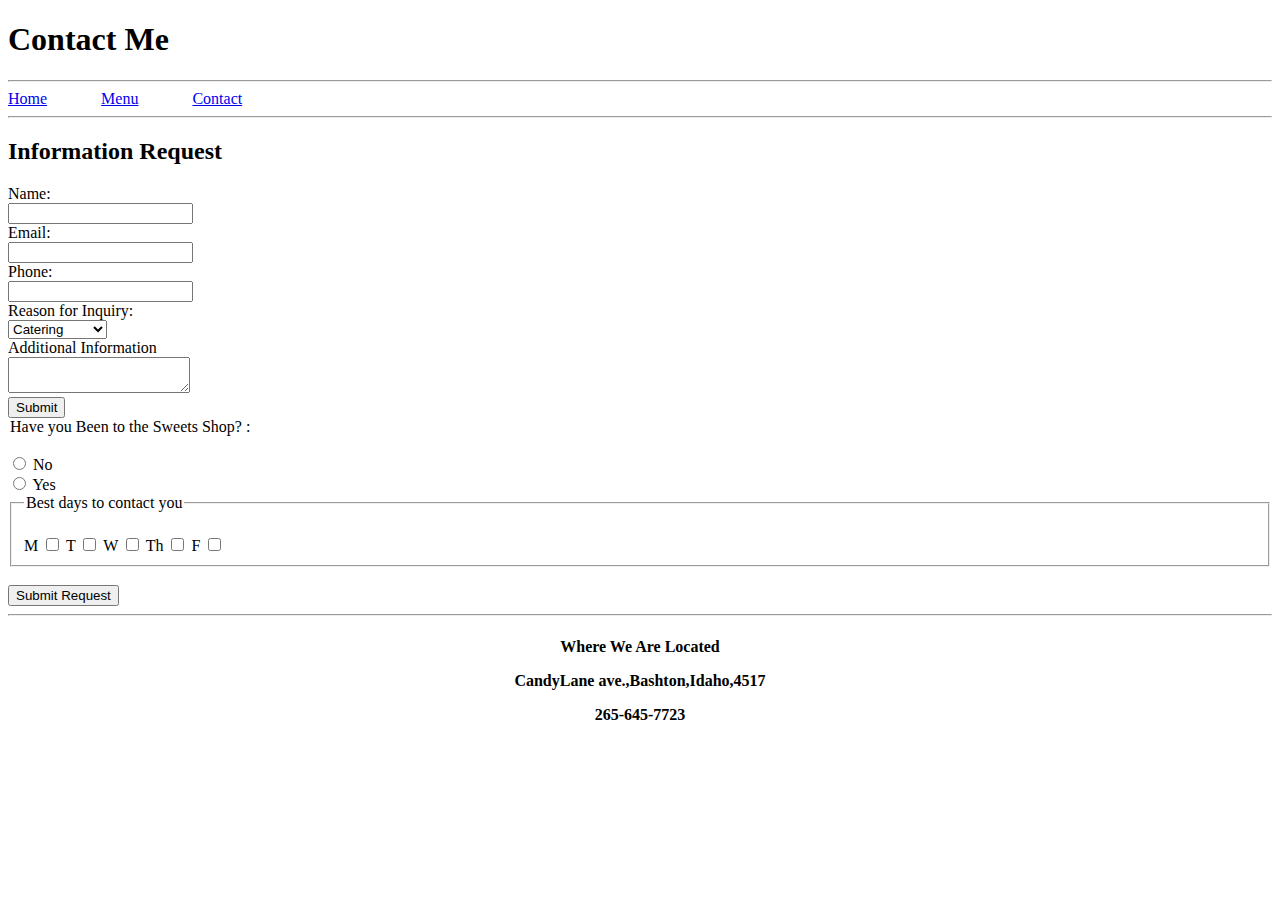
==== Restraunt/contact.html @ 9c1449e3 "first restraunt" ====
<!DOCTYPE html>
<!--
    Name: Your Name 
    Date Created: Today's date 
    Most recent revision:
-->
<html lang="en">

<head>
    <title>Page Title</title>
</head>

<body>
    <header>
        <h1>Contact Me</h1>
    </header>

    <nav>
        <hr />
        <p style="display: inline; padding-right: 50px;"><a href="index.html">Home</a></p>
        <p style="display: inline; padding-right: 50px;"> <a href="menu.html">Menu</a> </p>
        <p style="display: inline"><a href="contact.html">Contact</a></p>
        <hr />
    </nav>

    <section>

        <h2>Information Request</h2>
        <form action="submit.html" method="Post">

            <label for="name">Name:</label><br />
            <input type="text" id="name" name="name"><br />

            <label for="email">Email:</label><br />
            <input type="text" id="email" name="email"><br />

            <label for="phone">Phone:</label><br />
            <input type="text" id="phone" name="phone"><br />

            <label for="contact">Reason for Inquiry:</label><br />
            <select id="contact" name="contact">
                <option value="default" selected>Catering</option>
                <option value="afternoon">Private Party</option>
                <option value="evening">Feedback</option>
                <option value="morning">Other</option>
            </select>
            <br />
            <label for="info">Additional Information</label><br />
            <textarea id="info" name="info"></textarea><br />
            <input type="submit" name="submit" value="Submit">


            <legend>Have you Been to the Sweets Shop?
                :</legend><br />
            <input type="radio" id="choice1" name="no" value="no">
            <label for="choice1">No</label><br />
            <input type="radio" id="choice2" name="no" value="yes">
            <label for="choice2">Yes</label></label><br />

            <fieldset>
                <legend>Best days to contact you</legend><br />
                <label for="monday">M</label>
                <input type="checkbox" id="M" name="contact" value="Monday">
                <label for="tuesday">T</label>
                <input type="checkbox" id="T" name="contact" value="Tuesday">
                <label for="wednesday">W</label>
                <input type="checkbox" id="W" name="contact" value="Wednesday">
                <label for="thursday">Th</label>
                <input type="checkbox" id="Th" name="contact" value="Thursday">
                <label for="friday">F</label>
                <input type="checkbox" id="F" name="contact" value="Friday">
            </fieldset>
            <br/>
            <input type="submit" value="Submit Request">

        </form>

    </section>


    <footer> 
        <hr/>
        <h4>
            <p style="text-align: center">Where We Are Located</p>
            <p style="text-align: center">CandyLane ave.,Bashton,Idaho,4517</p>
            <p style="text-align: center">265-645-7723</p> 

        </h4>

    </footer>
</body>

</html
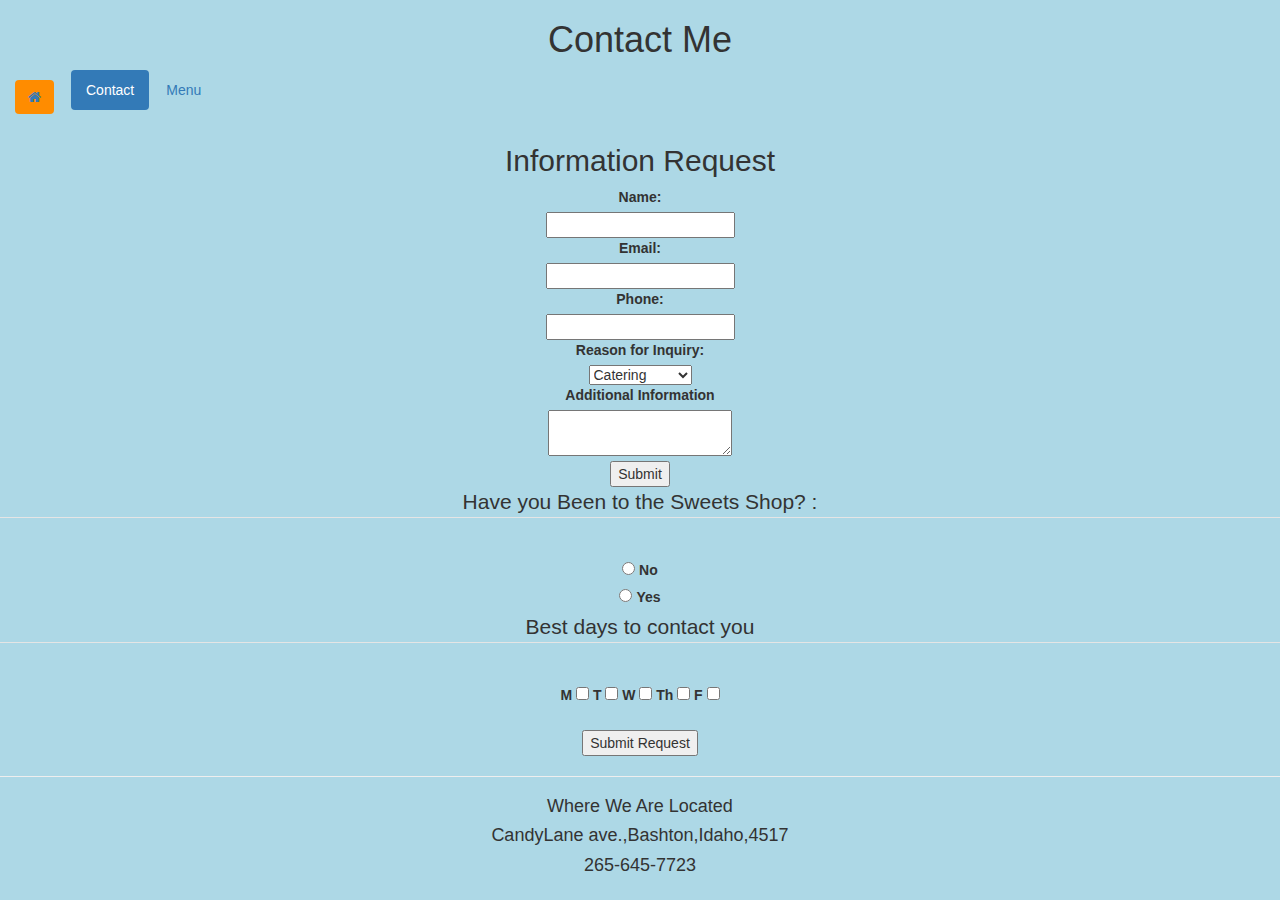
==== commit 24a53457: "Add files via upload" ====
--- a/Restraunt/contact.html
+++ b/Restraunt/contact.html
@@ -1,93 +1,111 @@
-<!DOCTYPE html>
-<!--
-    Name: Your Name 
-    Date Created: Today's date 
-    Most recent revision:
--->
-<html lang="en">
-
-<head>
-    <title>Page Title</title>
-</head>
-
-<body>
-    <header>
-        <h1>Contact Me</h1>
-    </header>
-
-    <nav>
-        <hr />
-        <p style="display: inline; padding-right: 50px;"><a href="index.html">Home</a></p>
-        <p style="display: inline; padding-right: 50px;"> <a href="menu.html">Menu</a> </p>
-        <p style="display: inline"><a href="contact.html">Contact</a></p>
-        <hr />
-    </nav>
-
-    <section>
-
-        <h2>Information Request</h2>
-        <form action="submit.html" method="Post">
-
-            <label for="name">Name:</label><br />
-            <input type="text" id="name" name="name"><br />
-
-            <label for="email">Email:</label><br />
-            <input type="text" id="email" name="email"><br />
-
-            <label for="phone">Phone:</label><br />
-            <input type="text" id="phone" name="phone"><br />
-
-            <label for="contact">Reason for Inquiry:</label><br />
-            <select id="contact" name="contact">
-                <option value="default" selected>Catering</option>
-                <option value="afternoon">Private Party</option>
-                <option value="evening">Feedback</option>
-                <option value="morning">Other</option>
-            </select>
-            <br />
-            <label for="info">Additional Information</label><br />
-            <textarea id="info" name="info"></textarea><br />
-            <input type="submit" name="submit" value="Submit">
-
-
-            <legend>Have you Been to the Sweets Shop?
-                :</legend><br />
-            <input type="radio" id="choice1" name="no" value="no">
-            <label for="choice1">No</label><br />
-            <input type="radio" id="choice2" name="no" value="yes">
-            <label for="choice2">Yes</label></label><br />
-
-            <fieldset>
-                <legend>Best days to contact you</legend><br />
-                <label for="monday">M</label>
-                <input type="checkbox" id="M" name="contact" value="Monday">
-                <label for="tuesday">T</label>
-                <input type="checkbox" id="T" name="contact" value="Tuesday">
-                <label for="wednesday">W</label>
-                <input type="checkbox" id="W" name="contact" value="Wednesday">
-                <label for="thursday">Th</label>
-                <input type="checkbox" id="Th" name="contact" value="Thursday">
-                <label for="friday">F</label>
-                <input type="checkbox" id="F" name="contact" value="Friday">
-            </fieldset>
-            <br/>
-            <input type="submit" value="Submit Request">
-
-        </form>
-
-    </section>
-
-
-    <footer> 
-        <hr/>
-        <h4>
-            <p style="text-align: center">Where We Are Located</p>
-            <p style="text-align: center">CandyLane ave.,Bashton,Idaho,4517</p>
-            <p style="text-align: center">265-645-7723</p> 
-
-        </h4>
-
-    </footer>
-</body>
-
+<!DOCTYPE html>
+<!--
+    Name: Your Name 
+    Date Created: Today's date 
+    Most recent revision:
+-->
+<html lang="en">
+
+<head>
+    <link rel="stylesheet" href="https://cdnjs.cloudflare.com/ajax/libs/font-awesome/4.7.0/css/font-awesome.min.css">
+    
+    <meta name="viewport" content="width=device-width, initial-scale=1">
+    <title>Page Title</title>
+    <link rel="stylesheet" href="https://maxcdn.bootstrapcdn.com/bootstrap/3.4.1/css/bootstrap.min.css">
+  <script src="https://ajax.googleapis.com/ajax/libs/jquery/3.5.1/jquery.min.js"></script>
+  <script src="https://maxcdn.bootstrapcdn.com/bootstrap/3.4.1/js/bootstrap.min.js"></script>
+    <link href="styles/restaurantStyles.css" rel="stylesheet" type="text/css"/>
+
+    <style>
+        body {background-color: lightblue;}
+        table {
+    border-collapse: collapse; }
+
+    body {text-align:center;}
+
+    </style>
+</head>
+
+<body>
+    <header>
+        <h1>Contact Me</h1>
+    </header>
+
+    <nav>
+        <ul class="nav nav-pills">
+
+
+            <li><a href="Index.html"> <button class="btn" style="background-color: darkorange;" ><i class="fa fa-home"></i></button></li></a></li>
+            <li class="active"><a href="contact.html">Contact</a></li>
+            <li><a href="menu.html">Menu</a></li>
+
+ </nav>
+
+    <section>
+
+        <h2>Information Request</h2>
+        <form action="submit.html" method="Post">
+
+            <label for="name">Name:</label><br />
+            <input type="text" id="name" name="name" value="" required><br />
+
+            <label for="email">Email:</label><br />
+            <input type="text" id="email" name="email" value="" required ><br />
+
+            <label for="phone">Phone:</label><br />
+            <input type="text" id="phone" name="phone" value="" required><br />
+
+            <label for="contact">Reason for Inquiry:</label><br />
+            <select id="contact" name="contact" value="" required>
+                <option value="default" selected>Catering</option>
+                <option value="afternoon">Private Party</option>
+                <option value="evening">Feedback</option>
+                <option value="morning">Other</option>
+            </select>
+            <br />
+            <label for="info">Additional Information</label><br />
+            <textarea id="info" name="info"></textarea><br />
+            <input type="submit" name="submit" value="Submit">
+
+
+            <legend>Have you Been to the Sweets Shop?
+                :</legend><br />
+            <input type="radio" id="choice1" name="no" value="no" value="" required>
+            <label for="choice1">No</label><br />
+            <input type="radio" id="choice2" name="no" value="yes" value="" required>
+            <label for="choice2">Yes</label></label><br />
+
+            <fieldset>
+                <legend>Best days to contact you</legend><br />
+                <label for="monday">M</label>
+                <input type="checkbox" id="M" name="contact" value="Monday">
+                <label for="tuesday">T</label>
+                <input type="checkbox" id="T" name="contact" value="Tuesday">
+                <label for="wednesday">W</label>
+                <input type="checkbox" id="W" name="contact" value="Wednesday">
+                <label for="thursday">Th</label>
+                <input type="checkbox" id="Th" name="contact" value="Thursday">
+                <label for="friday">F</label>
+                <input type="checkbox" id="F" name="contact" value="Friday">
+            </fieldset>
+            <br/>
+            <input type="submit" value="Submit Request">
+
+        </form>
+
+    </section>
+
+
+    <footer> 
+        <hr/>
+        <h4>
+            <p style="text-align: center">Where We Are Located</p>
+            <p style="text-align: center">CandyLane ave.,Bashton,Idaho,4517</p>
+            <p style="text-align: center">265-645-7723</p> 
+
+        </h4>
+
+    </footer>
+</body>
+
 </html